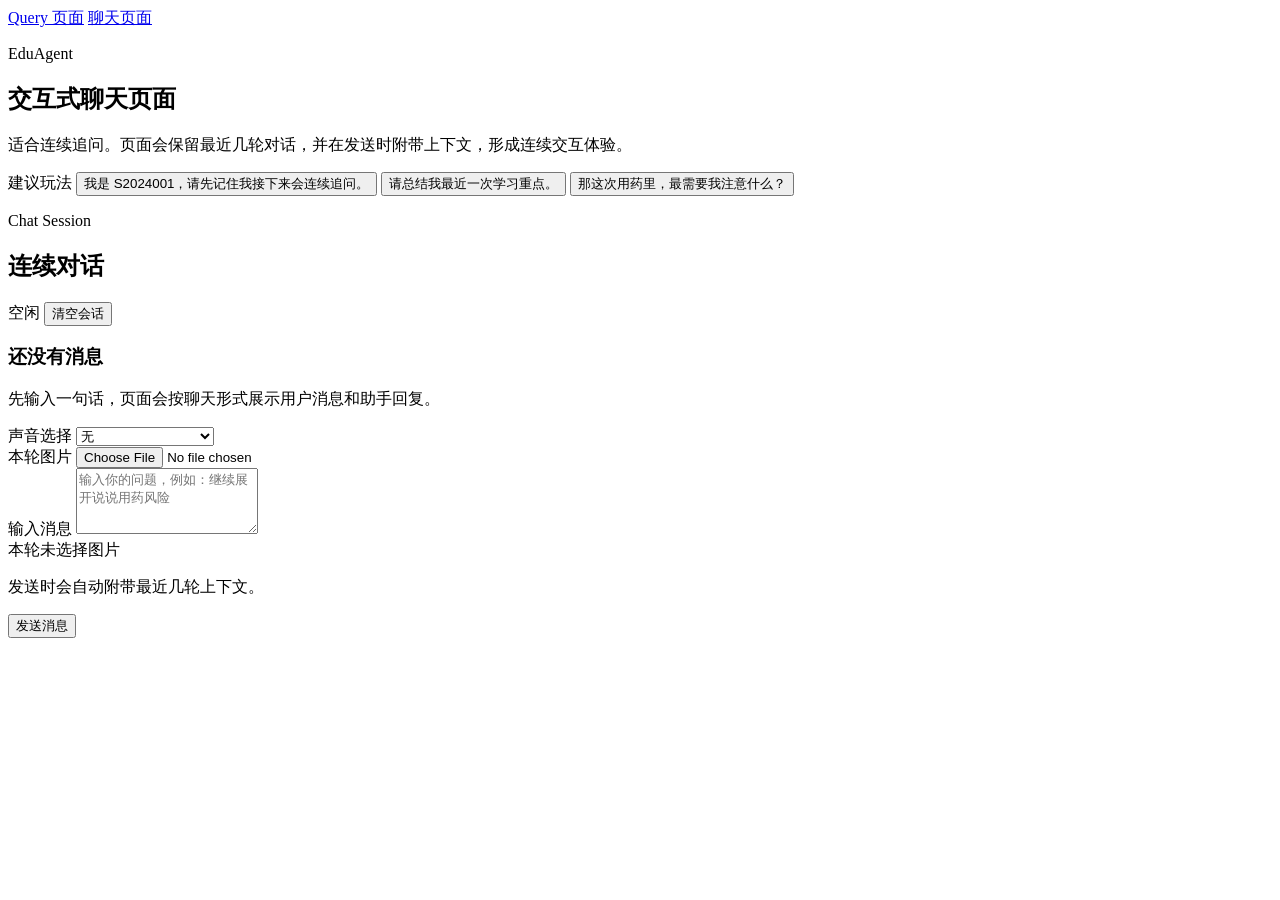
==== Agent/app/static/chat.html @ fab9fc46 "添加前端交互界面与项目文档" ====
<!-- @XobierWang -->

<!DOCTYPE html>
<html lang="zh-CN">
  <head>
    <meta charset="UTF-8" />
    <meta name="viewport" content="width=device-width, initial-scale=1.0" />
    <title>Student Chat Console</title>
    <link rel="stylesheet" href="/static/styles.css" />
  </head>
  <body>
    <div class="page-shell">
      <aside class="hero-panel">
        <nav class="view-nav">
          <a class="view-link" href="/query">Query 页面</a>
          <a class="view-link active" href="/chat">聊天页面</a>
        </nav>
        <p class="eyebrow">EduAgent</p>
        <h1>交互式聊天页面</h1>
        <p class="hero-copy">
          适合连续追问。页面会保留最近几轮对话，并在发送时附带上下文，形成连续交互体验。
        </p>
        <div class="hero-card">
          <span>建议玩法</span>
          <button class="prompt-chip" data-prompt="我是 S2024001，请先记住我接下来会连续追问。">
            我是 S2024001，请先记住我接下来会连续追问。
          </button>
          <button class="prompt-chip" data-prompt="请总结我最近一次学习重点。">
            请总结我最近一次学习重点。
          </button>
          <button class="prompt-chip" data-prompt="那这次用药里，最需要我注意什么？">
            那这次用药里，最需要我注意什么？
          </button>
        </div>
      </aside>

      <main class="workspace-panel">
        <section class="chat-card">
          <div class="section-heading">
            <div>
              <p class="section-kicker">Chat Session</p>
              <h2>连续对话</h2>
            </div>
            <div class="chat-toolbar">
              <span id="chatStatusBadge" class="status-badge">空闲</span>
              <button id="clearChatButton" type="button" class="ghost-btn">清空会话</button>
            </div>
          </div>

          <div id="chatTimeline" class="chat-timeline">
            <div class="empty-chat-state">
              <h3>还没有消息</h3>
              <p>先输入一句话，页面会按聊天形式展示用户消息和助手回复。</p>
            </div>
          </div>

          <form id="chatForm" class="chat-form">
            <div class="chat-options">
              <div class="speech-controls">
                <label class="field compact-field voice-field">
                  <span>声音选择</span>
                  <select id="chatSpeechVoiceSelect" class="select-input">
                    <option value="none">无</option>
                    <option value="longanyang">龙安洋 · 阳光大男孩</option>
                    <option value="longanhuan">龙安欢 · 欢脱元气女</option>
                    <option value="longxiaochun_v3">龙小淳 · 知性积极女</option>
                    <option value="longxiaoxia_v3">龙小夏 · 沉稳权威女</option>
                    <option value="longyumi_v3">YUMI · 正经青年女</option>
                    <option value="longanwen_v3">龙安温 · 优雅知性女</option>
                    <option value="longanli_v3">龙安莉 · 利落从容女</option>
                    <option value="longanyun_v3">龙安昀 · 居家暖男</option>
                  </select>
                </label>
              </div>
              <label class="field compact-field upload-field">
                <span>本轮图片</span>
                <input id="chatImageInput" type="file" accept="image/*" />
              </label>
            </div>

            <label class="field">
              <span>输入消息</span>
              <textarea
                id="chatInput"
                rows="4"
                placeholder="输入你的问题，例如：继续展开说说用药风险"
                required
              ></textarea>
            </label>

            <div id="chatImagePreview" class="image-preview is-empty compact-preview">
              <span>本轮未选择图片</span>
            </div>

            <div class="action-row dual-actions">
              <p class="helper-text">发送时会自动附带最近几轮上下文。</p>
              <button id="sendChatButton" type="submit" class="primary-btn">发送消息</button>
            </div>
          </form>
        </section>
      </main>
    </div>

    <script src="/static/chat.js"></script>
  </body>
</html>
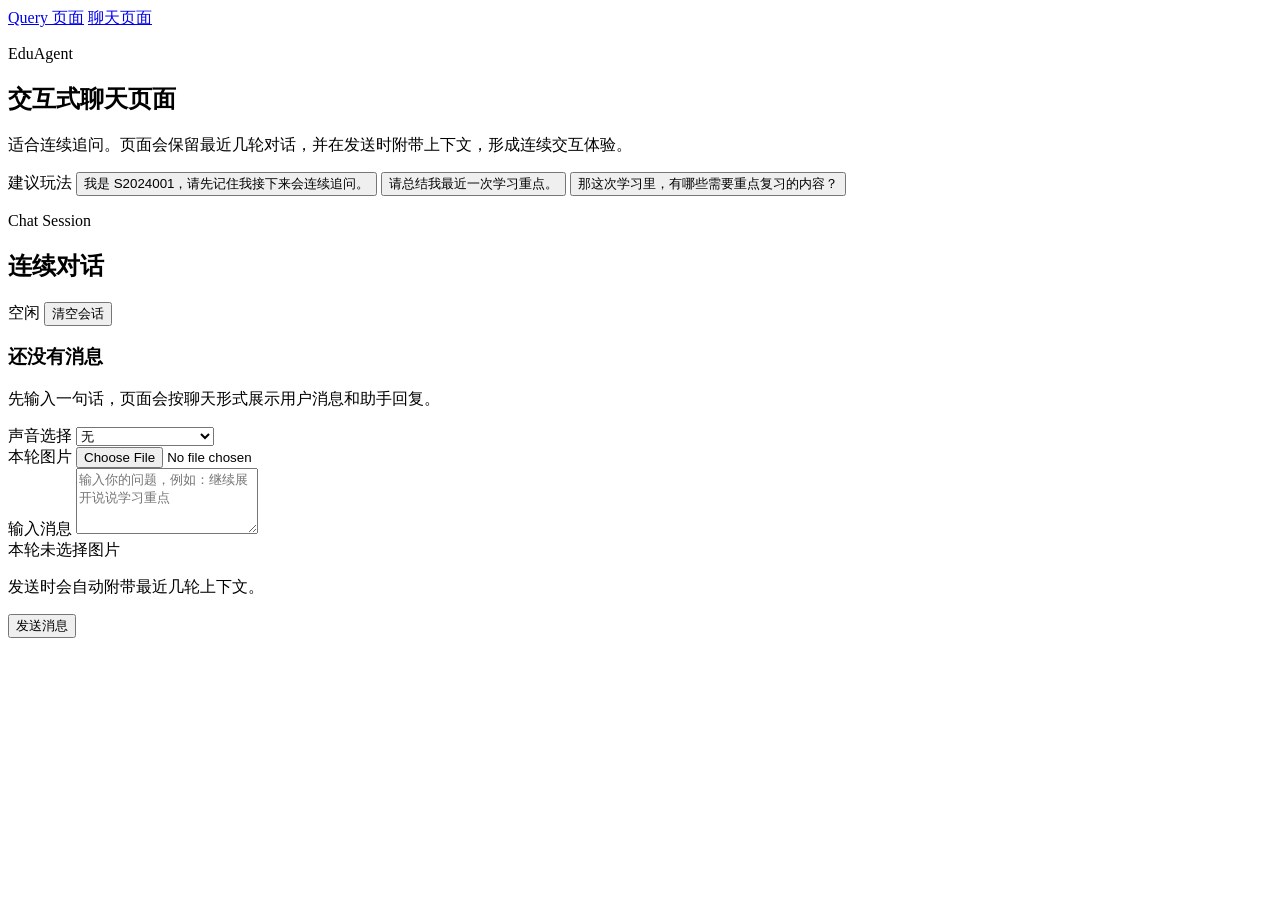
==== commit c3b9649f: "优化关键词匹配与提示文案，移除医疗领域残留 - 重构关键词列表为教育领域术语 - 更新前端示例提示语和占位文本 - 修正文档中的医疗术语表述" ====
--- a/Agent/app/static/chat.html
+++ b/Agent/app/static/chat.html
@@ -28,8 +28,8 @@
           <button class="prompt-chip" data-prompt="请总结我最近一次学习重点。">
             请总结我最近一次学习重点。
           </button>
-          <button class="prompt-chip" data-prompt="那这次用药里，最需要我注意什么？">
-            那这次用药里，最需要我注意什么？
+          <button class="prompt-chip" data-prompt="那这次学习里，有哪些需要重点复习的内容？">
+            那这次学习里，有哪些需要重点复习的内容？
           </button>
         </div>
       </aside>
@@ -83,7 +83,7 @@
               <textarea
                 id="chatInput"
                 rows="4"
-                placeholder="输入你的问题，例如：继续展开说说用药风险"
+                placeholder="输入你的问题，例如：继续展开说说学习重点"
                 required
               ></textarea>
             </label>
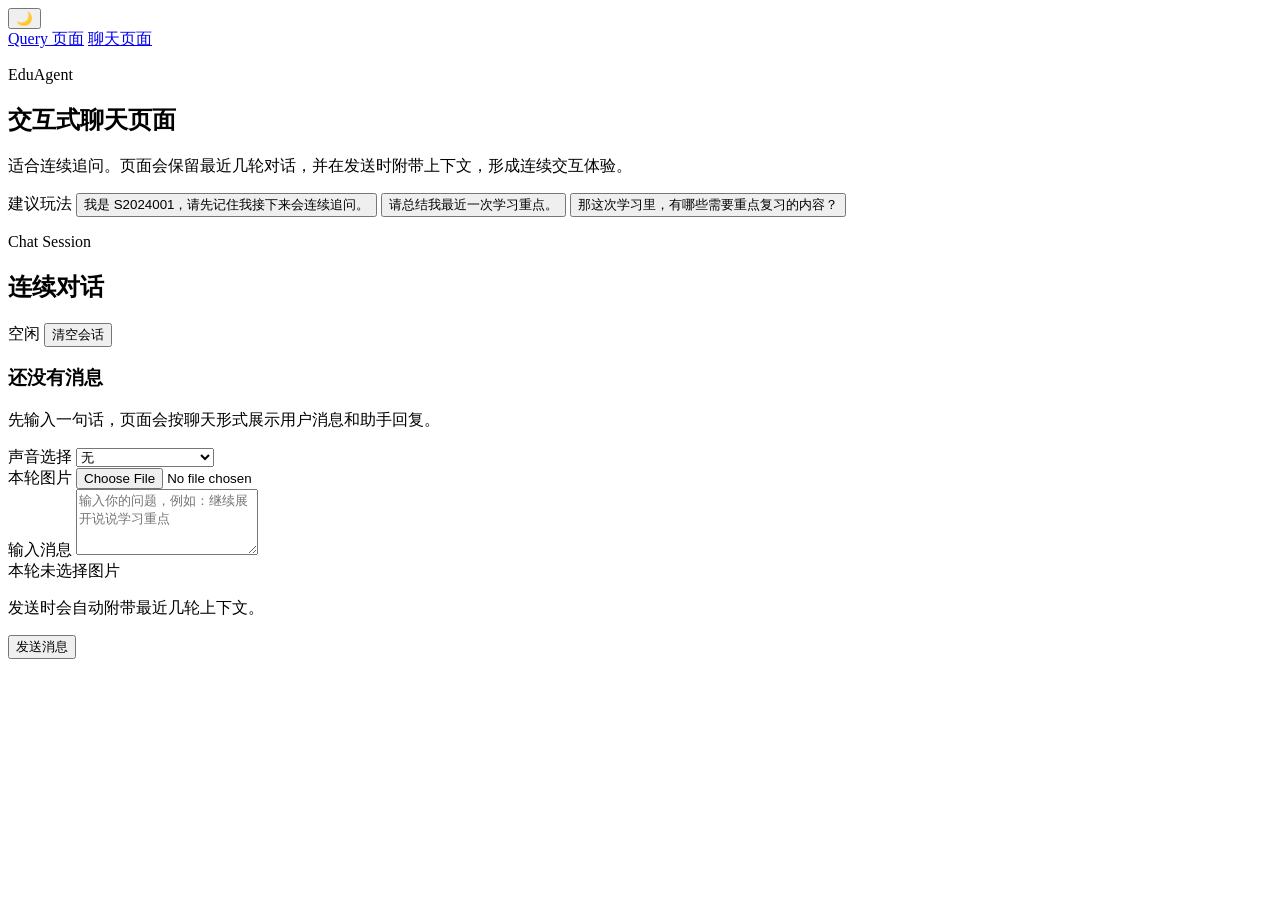
==== commit f569774e: "添加深色模式支持 - 新增CSS自定义属性实现深色主题 - 添加主题切换按钮，支持一键切换 - 使用localStorage持久化用户偏好" ====
--- a/Agent/app/static/chat.html
+++ b/Agent/app/static/chat.html
@@ -9,6 +9,8 @@
     <link rel="stylesheet" href="/static/styles.css" />
   </head>
   <body>
+    <button class="theme-toggle" id="themeToggle" title="切换深色模式">🌙</button>
+    <div id="toastContainer" class="toast-container"></div>
     <div class="page-shell">
       <aside class="hero-panel">
         <nav class="view-nav">
@@ -102,5 +104,39 @@
     </div>
 
     <script src="/static/chat.js"></script>
+    <script>
+      (function() {
+        var btn = document.getElementById('themeToggle');
+        var saved = localStorage.getItem('theme');
+        if (saved === 'dark') { document.documentElement.setAttribute('data-theme', 'dark'); btn.textContent = '☀️'; }
+        btn.addEventListener('click', function() {
+          var isDark = document.documentElement.getAttribute('data-theme') === 'dark';
+          if (isDark) { document.documentElement.removeAttribute('data-theme'); btn.textContent = '🌙'; localStorage.setItem('theme', 'light'); }
+          else { document.documentElement.setAttribute('data-theme', 'dark'); btn.textContent = '☀️'; localStorage.setItem('theme', 'dark'); }
+        });
+      })();
+      window.showToast = function(msg, type) {
+        type = type || 'info';
+        var container = document.getElementById('toastContainer');
+        var el = document.createElement('div');
+        el.className = 'toast toast--' + type;
+        el.textContent = msg;
+        container.appendChild(el);
+        setTimeout(function() { el.remove(); }, 3000);
+      };
+      window.showLoading = function(show) {
+        var id = 'loadingOverlay';
+        var el = document.getElementById(id);
+        if (show && !el) {
+          el = document.createElement('div');
+          el.id = id;
+          el.className = 'loading-overlay';
+          el.innerHTML = '<div class="spinner"></div>';
+          document.body.appendChild(el);
+        } else if (!show && el) {
+          el.remove();
+        }
+      };
+    </script>
   </body>
 </html>
